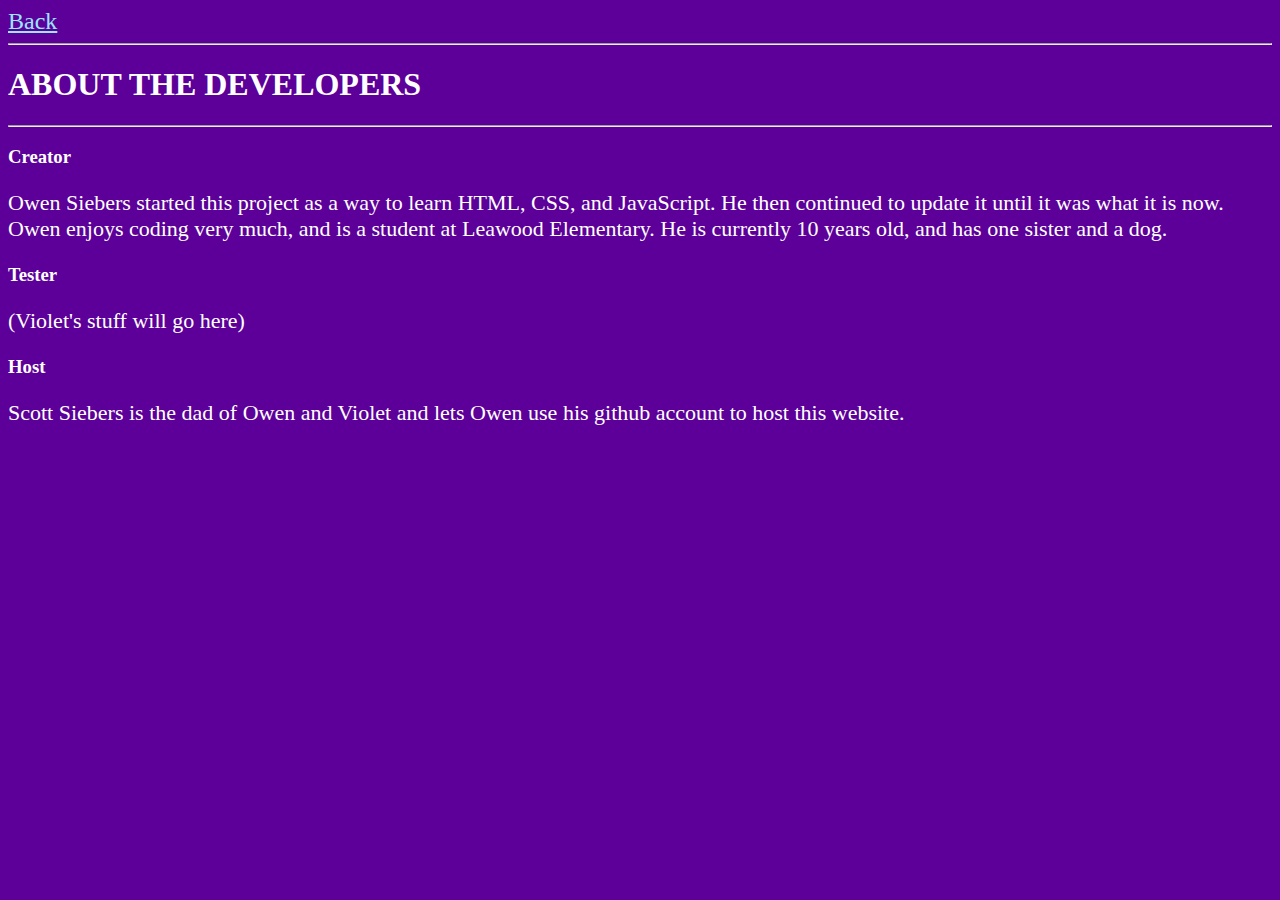
==== about.html @ 8da37e84 "Added stopwatch and progress system." ====
<!DOCTYPE.html>
<html>
	<head>
		<link rel = "stylesheet" href = "xyzmath.css"/>
		<title>About | XYZMath</title>
	</head>
	<body>
		<a href = "menu.html">Back</a>
		<hr/>
		<h1>ABOUT THE DEVELOPERS</h1>
		<hr/>
		<h3>Creator</h3>
		<p>Owen Siebers started this project as a way to learn HTML, CSS, and JavaScript. He then continued to update it until it was what it is now. Owen enjoys coding very much, and is a student at Leawood Elementary. He is currently 10 years old, and has one sister and a dog.</p>
		<h3>Tester</h3>
		<p>(Violet's stuff will go here)</p>
		<h3>Host</h3>
		<p>Scott Siebers is the dad of Owen and Violet and lets Owen use his github account to host this website.</p>
	</body>
</html>
---- xyzmath.css ----
#something{
	font-family: sans-serif;
	color: white;
	font-size: 2em;
}
h1{
	color: white;
}
#moocow{
	color: white;
	font-size: 2em;
}
body{
	background-color: #5c0099;
}
#firstdigit{
	font-weight: bold;
	font-size: 5em;
	color: white;
}
#seconddigit{
	font-weight: bold;
	font-size: 5em;
	position: relative;
	left: 408px;
	color: white;
}
#symbol {
	font-weight: bold;
	font-size: 5em;
	position: relative;
	left: 204px; 
	color: white;
}
#otherh2 {
	font-weight: bold;
	font-size: 5em;
}

#progressBar {
  width: 100%;
  height: 60px;
  background-color: white;
  text-align: center;  
  line-height: 30px; 
  color: green;
  font-weight: bold;
  font-size: 1em;
  vertical-align: middle;
}

#currentProgress {
	width: 100%;
	height: 30px;
	background-color: black;
}

textarea {
	font-size: 2em;
}

#gamemode {
	font-size: 24px;
}

textarea {
	font-size:  2em;
	background-color: #80ffff;
	color: #004d4d;
}

a {
	font-size: 24px;
	color: #99e6ff;
}

p {
	font-size: 22px;
	color: white;
}

button {
	font-size: 24px;
	border-radius: 12px;
	color: black;
	font
}

ol {
	font-size: 24px;
}

#messagebox {
	background-color: #ff9999;
}

#messagetext {
	color: #ff0000;
	font-weight: bold;
	font-size: 1em;
	text-align: center;
}

#gamepage {
	display: none;
}

h2 {
	color: white;
}

label {
	color: white;
}

#timerlengthbox {
	display: none;
}

h4 {
	color: white;
}

h3 {
	color: white;
}

li {
	color: white;
}

progress {
	b: #4d0066;
}
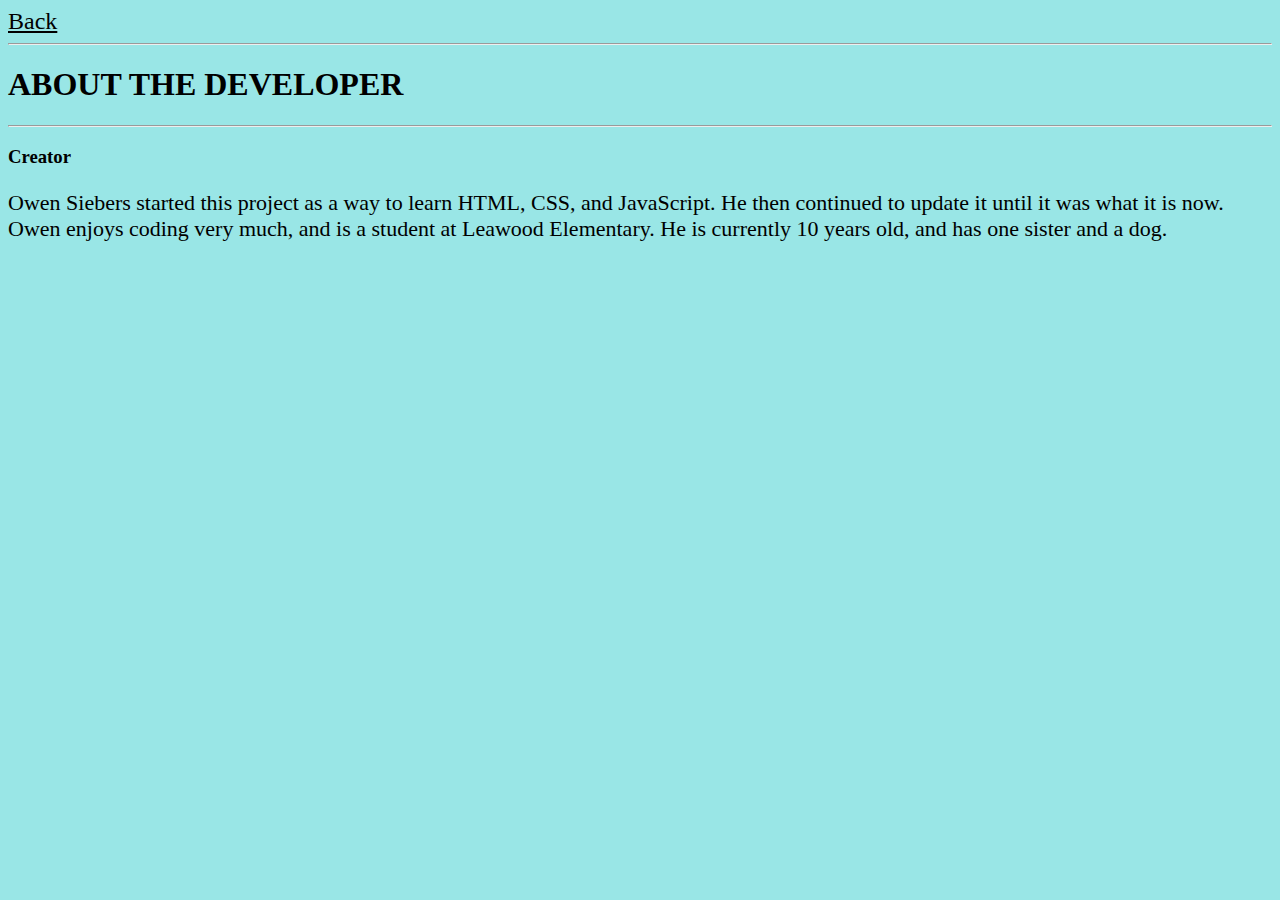
==== commit b4745340: "Updated playing and dark theme, removed 1.0 update notification, and fixed theme display" ====
--- a/about.html
+++ b/about.html
@@ -2,19 +2,18 @@
 <html>
 	<head>
 		<link rel = "stylesheet" href = "xyzmath.css"/>
+		<link rel = "alternate stylesheet" href = "dark_theme.css" title = "dark_theme">
+		<link rel = "stylesheet" href = "light_theme.css" title = "light_theme">
 		<title>About | XYZMath</title>
 	</head>
 	<body>
+		<script src = "scripts/styleswitcher.js"></script>
 		<a href = "menu.html">Back</a>
 		<hr/>
-		<h1>ABOUT THE DEVELOPERS</h1>
+		<h1>ABOUT THE DEVELOPER</h1>
 		<hr/>
 		<h3>Creator</h3>
 		<p>Owen Siebers started this project as a way to learn HTML, CSS, and JavaScript. He then continued to update it until it was what it is now. Owen enjoys coding very much, and is a student at Leawood Elementary. He is currently 10 years old, and has one sister and a dog.</p>
-		<h3>Tester</h3>
-		<p>(Violet's stuff will go here)</p>
-		<h3>Host</h3>
-		<p>Scott Siebers is the dad of Owen and Violet and lets Owen use his github account to host this website.</p>
 	</body>
 </html>
 	
--- a/xyzmath.css
+++ b/xyzmath.css
@@ -1,58 +1,18 @@
-#something{
-	font-family: sans-serif;
-	color: white;
-	font-size: 2em;
-}
-h1{
-	color: white;
-}
-#moocow{
-	color: white;
-	font-size: 2em;
-}
-body{
-	background-color: #5c0099;
-}
 #firstdigit{
 	font-weight: bold;
 	font-size: 5em;
-	color: white;
 }
 #seconddigit{
 	font-weight: bold;
 	font-size: 5em;
 	position: relative;
 	left: 408px;
-	color: white;
 }
 #symbol {
 	font-weight: bold;
 	font-size: 5em;
 	position: relative;
 	left: 204px; 
-	color: white;
-}
-#otherh2 {
-	font-weight: bold;
-	font-size: 5em;
-}
-
-#progressBar {
-  width: 100%;
-  height: 60px;
-  background-color: white;
-  text-align: center;  
-  line-height: 30px; 
-  color: green;
-  font-weight: bold;
-  font-size: 1em;
-  vertical-align: middle;
-}
-
-#currentProgress {
-	width: 100%;
-	height: 30px;
-	background-color: black;
 }
 
 textarea {
@@ -65,70 +25,42 @@
 
 textarea {
 	font-size:  2em;
-	background-color: #80ffff;
-	color: #004d4d;
 }
 
 a {
 	font-size: 24px;
-	color: #99e6ff;
 }
 
 p {
 	font-size: 22px;
-	color: white;
 }
 
 button {
 	font-size: 24px;
 	border-radius: 12px;
-	color: black;
-	font
 }
 
 ol {
 	font-size: 24px;
 }
 
-#messagebox {
-	background-color: #ff9999;
-}
-
-#messagetext {
-	color: #ff0000;
-	font-weight: bold;
-	font-size: 1em;
-	text-align: center;
-}
-
 #gamepage {
 	display: none;
-}
-
-h2 {
-	color: white;
-}
-
-label {
-	color: white;
 }
 
 #timerlengthbox {
 	display: none;
 }
 
-h4 {
-	color: white;
+#blockanchor {
+	display: block;
 }
 
-h3 {
-	color: white;
+#theme_icon {
+	width: 50px;
+	height: 50px;
 }
 
-li {
-	color: white;
-}
-
-progress {
-	b: #4d0066;
+#resultspage {
+	display: none;
 }--- a/dark_theme.css
+++ b/dark_theme.css
@@ -0,0 +1,56 @@
+h1{
+	color: white;
+}
+
+body{
+	background-color: #26004d;
+}
+#firstdigit{
+	color: white;
+}
+#seconddigit{
+	color: white;
+}
+#symbol { 
+	color: white;
+}
+
+a {
+	color: white;
+}
+
+p {
+	color: white;
+}
+
+button {
+	color: black;
+}
+
+#messagebox {
+	background-color: #ff9999;
+}
+
+#messagetext {
+	color: #ff0000;
+}
+
+h2 {
+	color: white;
+}
+
+label {
+	color: white;
+}
+
+h4 {
+	color: white;
+}
+
+h3 {
+	color: white;
+}
+
+li {
+	color: white;
+}--- a/light_theme.css
+++ b/light_theme.css
@@ -0,0 +1,56 @@
+h1{
+	color: black;
+}
+
+body{
+	background-color: #99e6e6;
+}
+#firstdigit{
+	color: black;
+}
+#seconddigit{
+	color: black;
+}
+#symbol {
+	color: black;
+}
+
+a {
+	color: black;
+}
+
+p {
+	color: black;
+}
+
+button {
+	color: black;
+}
+
+#messagebox {
+	background-color: #ff9999;
+}
+
+#messagetext {
+	color: #ff0000;
+}
+
+h2 {
+	color: black;
+}
+
+label {
+	color: black;
+}
+
+h4 {
+	color: black;
+}
+
+h3 {
+	color: black;
+}
+
+li {
+	color: black;
+}